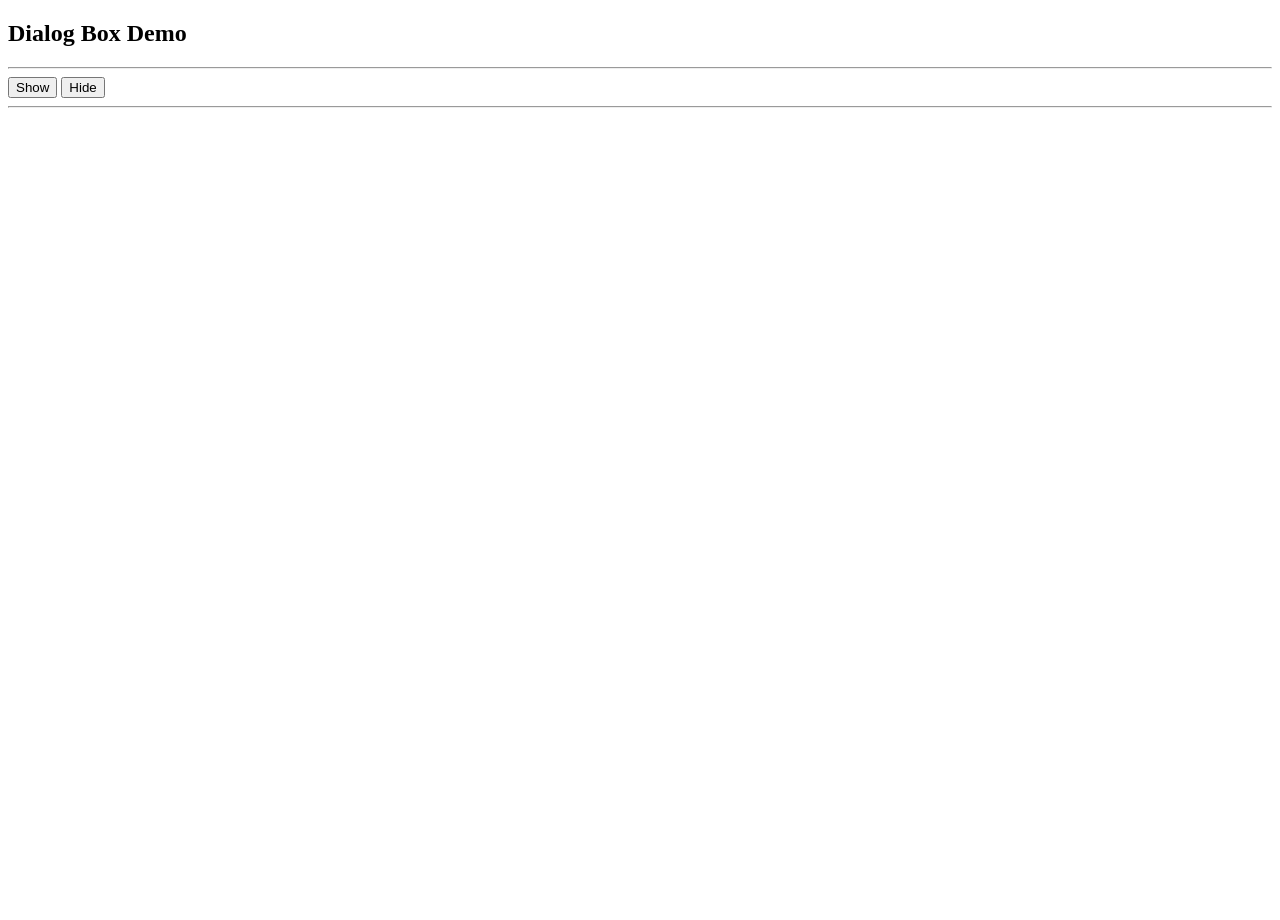
==== DialogBox/test.html @ c209f73a "Dialog Box Component" ====
<!DOCTYPE html>
<html lang="en">
<head>
    <meta charset="UTF-8">
    <meta name="viewport" content="width=device-width, initial-scale=1.0">
    <title>Dialog Box Demo</title>
    <link rel="stylesheet" href="./dialogBox.css"> <!--connected to css-->
    <script src="./dialogBox.js"></script>

</head>
<body>
    <div class="container">
        <div class="lcd">
        <h2 id="line1">Dialog Box Demo</h2>
        <hr>
        <div>
            <button onclick="dialog.show()"> Show </button>
            <button onclick="dialog.hide()"> Hide </button> 
            <!-- <button onclick="slider.showProgress('Starting...')"> Show Progress </button> 
            <button onclick="slider.hideProgress()"> Hide Progress </button>  -->
        </div>
        <hr>
        </div>
    <div id="dialog-container"></div>
  </div>
  <script>
    const dialog=new DialogBox(
        document.getElementById("dialog-container"),
        {

        }
    )
  </script>
</body>
</html>
---- DialogBox/dialogBox.css ----
.overlay {
    position: absolute;
    top: 100%;
    left: 0;
    width: 100%;
    height: calc(100vh - 100%);

    background: rgba(0, 0, 0, 0.5); /* translucent */
    display: flex;
    justify-content: center;
    align-items: center;
    transition: opacity 0.1s ease;
    z-index: 1000;
}
.container {
    position: relative;
}
.dialog-box {
    position: relative;
    width: 70%;
    height: 70%;

    background: white;
    border-radius: 12px;
    display: flex;
    flex-direction: column;

    overflow: hidden;
}
.dialog-box.open{
    transform: translateX(0);
}
/* Header */
.dialog-header {
    padding: 15px;
    background: #2c3e50;
    color: white;

    display: flex;
    justify-content: space-between;
    align-items: center;
}

/* Close button */
.dialog-close {
    background: none;
    border: none;
    color: white;
    font-size: 18px;
    cursor: pointer;
}

/* Body */
.dialog-body {
    flex: 1;
    padding: 20px;
    overflow-y: auto;
}
.overlay.hidden {
    opacity: 0;
    pointer-events: none;
}
.overlay.visible {
    opacity: 1;
}
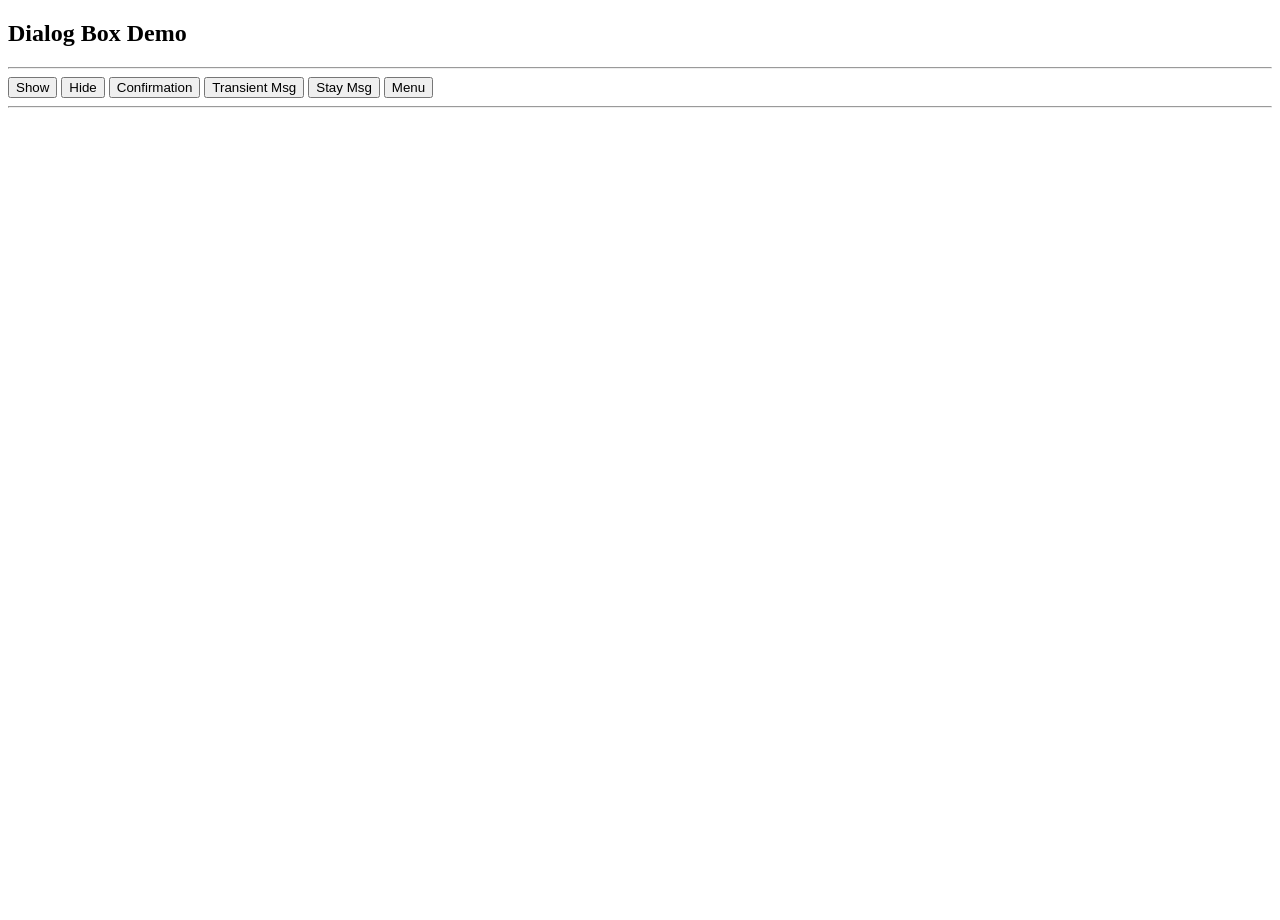
==== commit e8ff5075: "Added new functions" ====
--- a/DialogBox/test.html
+++ b/DialogBox/test.html
@@ -4,9 +4,8 @@
     <meta charset="UTF-8">
     <meta name="viewport" content="width=device-width, initial-scale=1.0">
     <title>Dialog Box Demo</title>
-    <link rel="stylesheet" href="./dialogBox.css"> <!--connected to css-->
+    <link rel="stylesheet" href="./dialogBox.css">
     <script src="./dialogBox.js"></script>
-
 </head>
 <body>
     <div class="container">
@@ -14,10 +13,12 @@
         <h2 id="line1">Dialog Box Demo</h2>
         <hr>
         <div>
-            <button onclick="dialog.show()"> Show </button>
-            <button onclick="dialog.hide()"> Hide </button> 
-            <!-- <button onclick="slider.showProgress('Starting...')"> Show Progress </button> 
-            <button onclick="slider.hideProgress()"> Hide Progress </button>  -->
+            <button onclick="showDefault()"> Show </button>
+            <button onclick="dialog.hide()"> Hide </button>
+            <button onclick="openConfirm()"> Confirmation </button>
+            <button onclick="dialog.showTransientMessage('Saved successfully!')"> Transient Msg </button>
+            <button onclick="dialog.showStayMessage('This will stay until you click OK')"> Stay Msg </button>
+            <button onclick="openMenu()">Menu</button>
         </div>
         <hr>
         </div>
@@ -30,6 +31,38 @@
 
         }
     )
+    function openConfirm() {
+        dialog.showYesNoDialog(
+            {
+                icon: "icon.png",
+                title: "Confirmation",
+                message: "Are you sure?"
+            },
+            (blnYesNo) => {
+                if (blnYesNo) {
+                    console.log("YES clicked");
+                } else {
+                    console.log("NO / Closed");
+                }
+            }
+        );
+    }
+    function showDefault() {
+        dialog.resetToDefault();
+        dialog.show();
+    }
+    function openMenu() {
+        dialog.showMenu(
+            [
+                { id: 1, label: "Edit" },
+                { id: 2, label: "Delete" },
+                { id: 3, label: "Share" }
+            ],
+            (id) => {
+                console.log("Clicked:", id);
+            }
+        );
+    }
   </script>
 </body>
 </html>
--- a/DialogBox/dialogBox.css
+++ b/DialogBox/dialogBox.css
@@ -4,12 +4,12 @@
     left: 0;
     width: 100%;
     height: calc(100vh - 100%);
-
-    background: rgba(0, 0, 0, 0.5); /* translucent */
+    background: rgba(0, 0, 0, 0.5);
     display: flex;
     justify-content: center;
     align-items: center;
-    transition: opacity 0.1s ease;
+    opacity: 0;
+    transition: opacity 0.25s ease;
     z-index: 1000;
 }
 .container {
@@ -26,22 +26,26 @@
     flex-direction: column;
 
     overflow: hidden;
+    transform: scale(0.8);
+    opacity: 0;
+    transition: all 0.25s ease;
 }
 .dialog-box.open{
-    transform: translateX(0);
+    transform: scale(1);
+    opacity: 1;
 }
-/* Header */
+.dialog-box.closing {
+    transform: scale(0.8);
+    opacity: 0;
+}
 .dialog-header {
     padding: 15px;
     background: #2c3e50;
     color: white;
-
     display: flex;
     justify-content: space-between;
     align-items: center;
 }
-
-/* Close button */
 .dialog-close {
     background: none;
     border: none;
@@ -49,8 +53,6 @@
     font-size: 18px;
     cursor: pointer;
 }
-
-/* Body */
 .dialog-body {
     flex: 1;
     padding: 20px;
@@ -62,4 +64,17 @@
 }
 .overlay.visible {
     opacity: 1;
+}
+.menu-container {
+    display: flex;
+    flex-direction: column;
+}
+.menu-item {
+    padding: 10px;
+    border-bottom: 1px solid #ddd;
+    cursor: pointer;
+    transition: background 0.2s;
+}
+.menu-item:hover {
+    background: #f5f5f5;
 }
